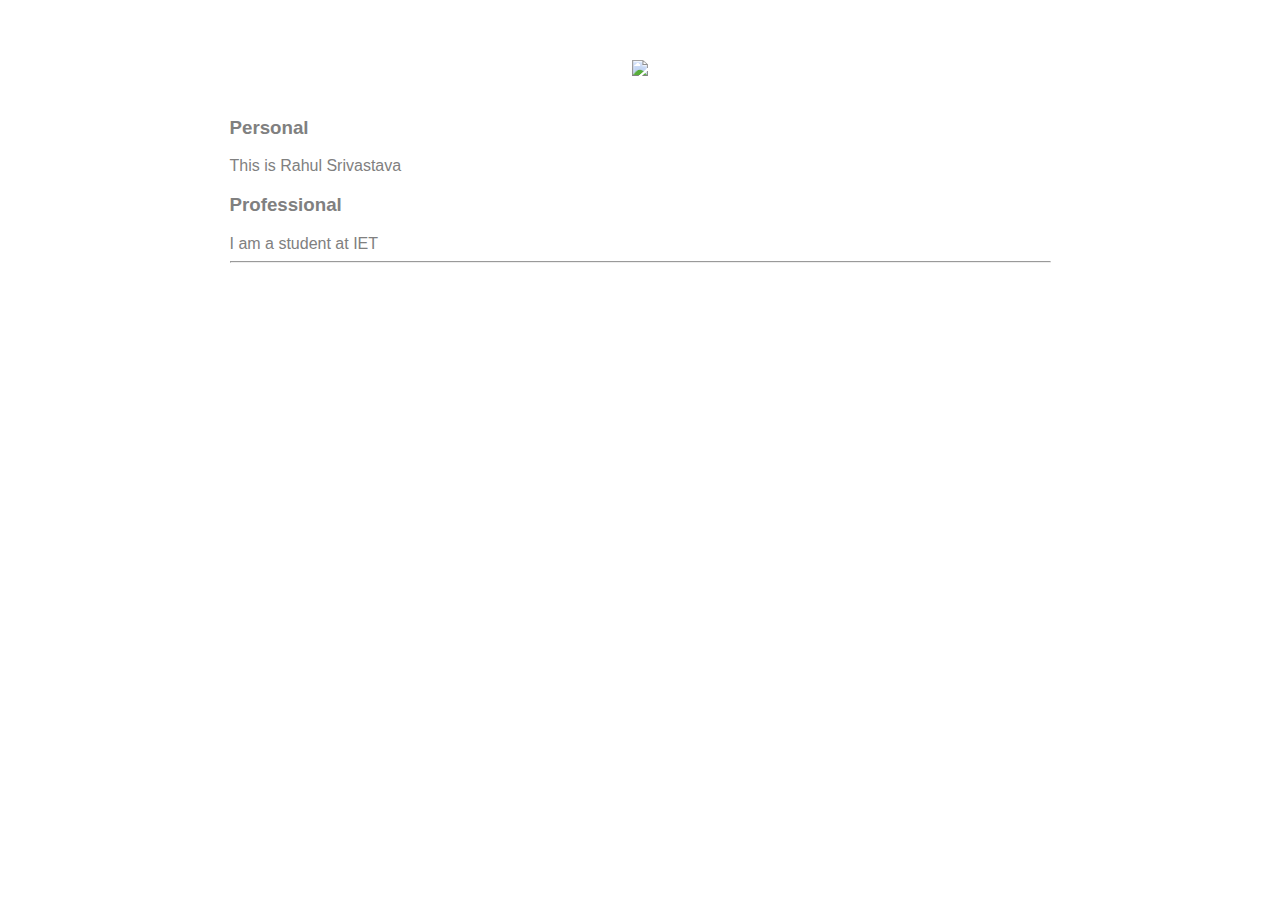
==== ui/index.html @ 807d1084 "[imad-console] Updates ui/index.html" ====
<!doctype html>
<html>
    <head>
        <link href="/ui/style.css" rel="stylesheet" />
    </head>
    <body>
        <div class="container">
            <div class="center">
                <img id='madi' src="https://cnet4.cbsistatic.com/img/QJcTT2ab-sYWwOGrxJc0MXSt3UI=/2011/10/27/a66dfbb7-fdc7-11e2-8c7c-d4ae52e62bcc/android-wallpaper5_2560x1600_1.jpg" class="img-medium"/>
            </div>
            <br>
            <h3>Personal</h3>
            <div>
                This is Rahul Srivastava
            </div>
            <h3>Professional</h3>
            <div>
                I am a student at IET
            </div>
            <hr>
            <div class="Footer">
            </div>
        </div>
        <script type="text/javascript" src="/ui/main.js">
        </script>
    </body>
</html>
---- ui/style.css ----
body {
    font-family: sans-serif;
    margin-top: 60px;
}

.center {
    text-align: center;
}

.text-big {
    font-size: 300%;
}

.bold {
    font-weight: bold;
}

.img-medium {
    height: 200px;
}
.container{
        max-width: 821px;
        margin: 0 auto;
        color: grey;
        font-family:sans-serif;
        padding-left: 20px;
        padding-right: 20px;
}
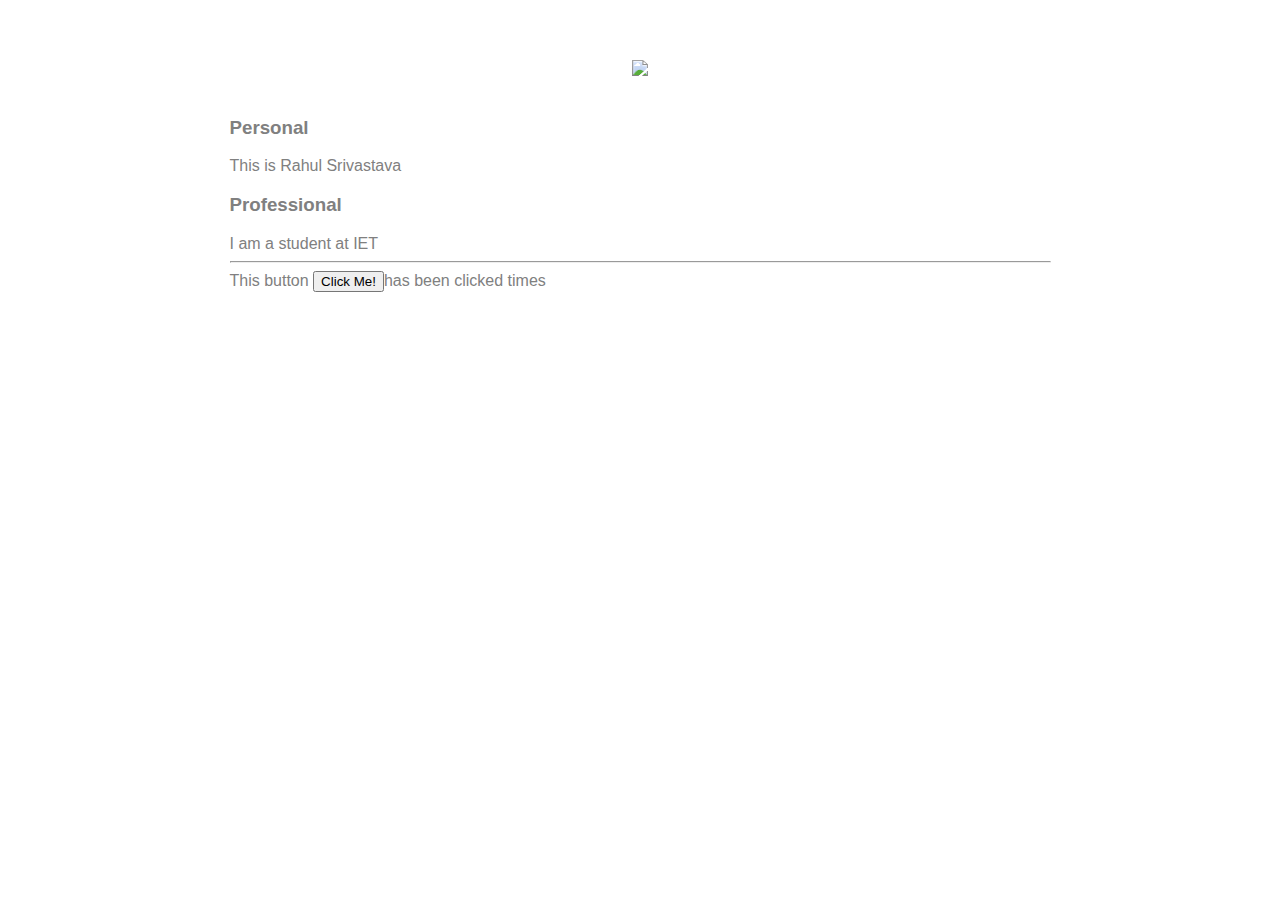
==== commit 93fd0aa4: "[imad-console] Updates ui/index.html" ====
--- a/ui/index.html
+++ b/ui/index.html
@@ -19,6 +19,7 @@
             </div>
             <hr>
             <div class="Footer">
+                This button <button id = "counter">Click Me!</button>has been clicked <span id = "count"></span>times
             </div>
         </div>
         <script type="text/javascript" src="/ui/main.js">
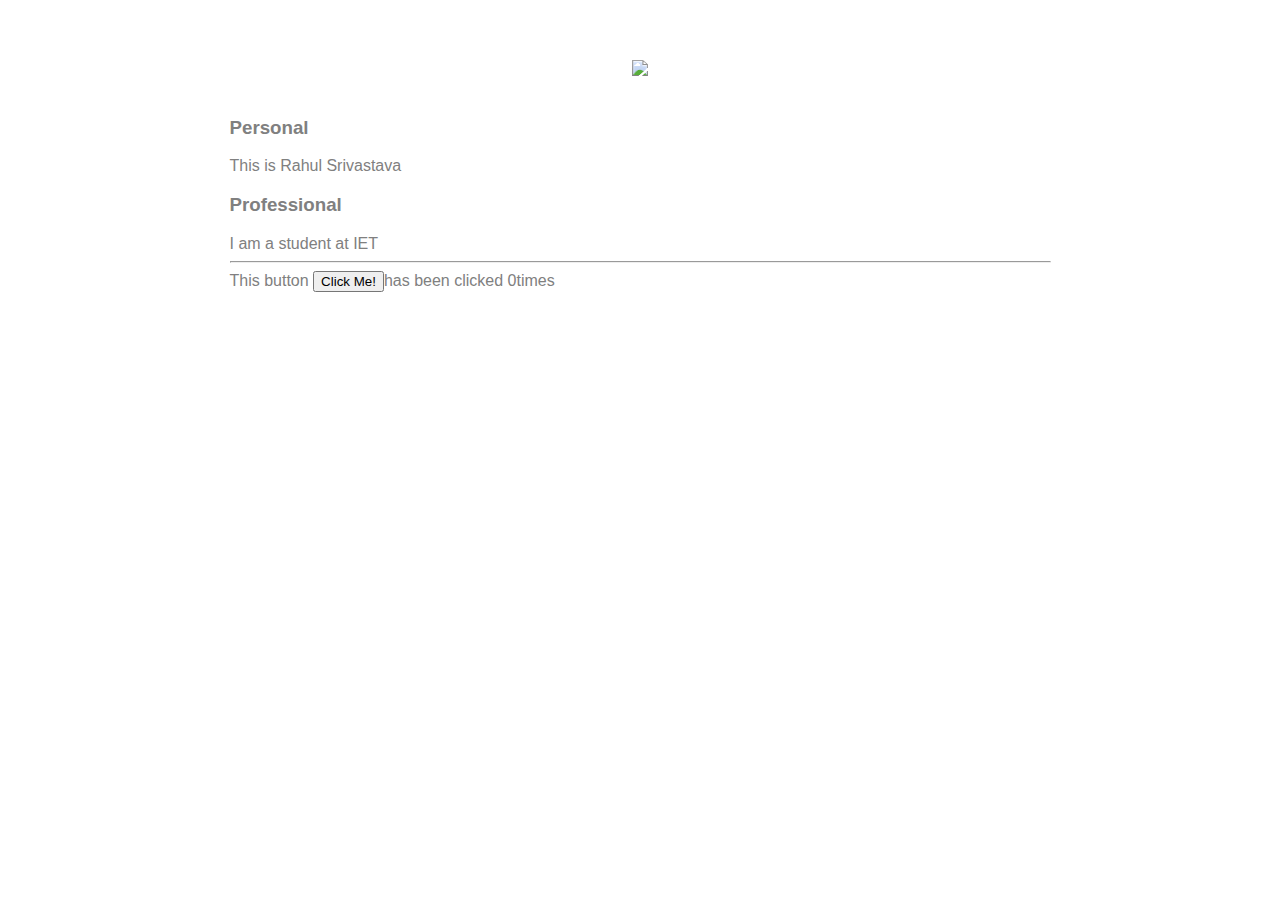
==== commit e98eca22: "[imad-console] Updates ui/index.html" ====
--- a/ui/index.html
+++ b/ui/index.html
@@ -19,7 +19,7 @@
             </div>
             <hr>
             <div class="Footer">
-                This button <button id = "counter">Click Me!</button>has been clicked <span id = "count"></span>times
+                This button <button id = "counter">Click Me!</button>has been clicked <span id = "count">0</span>times
             </div>
         </div>
         <script type="text/javascript" src="/ui/main.js">
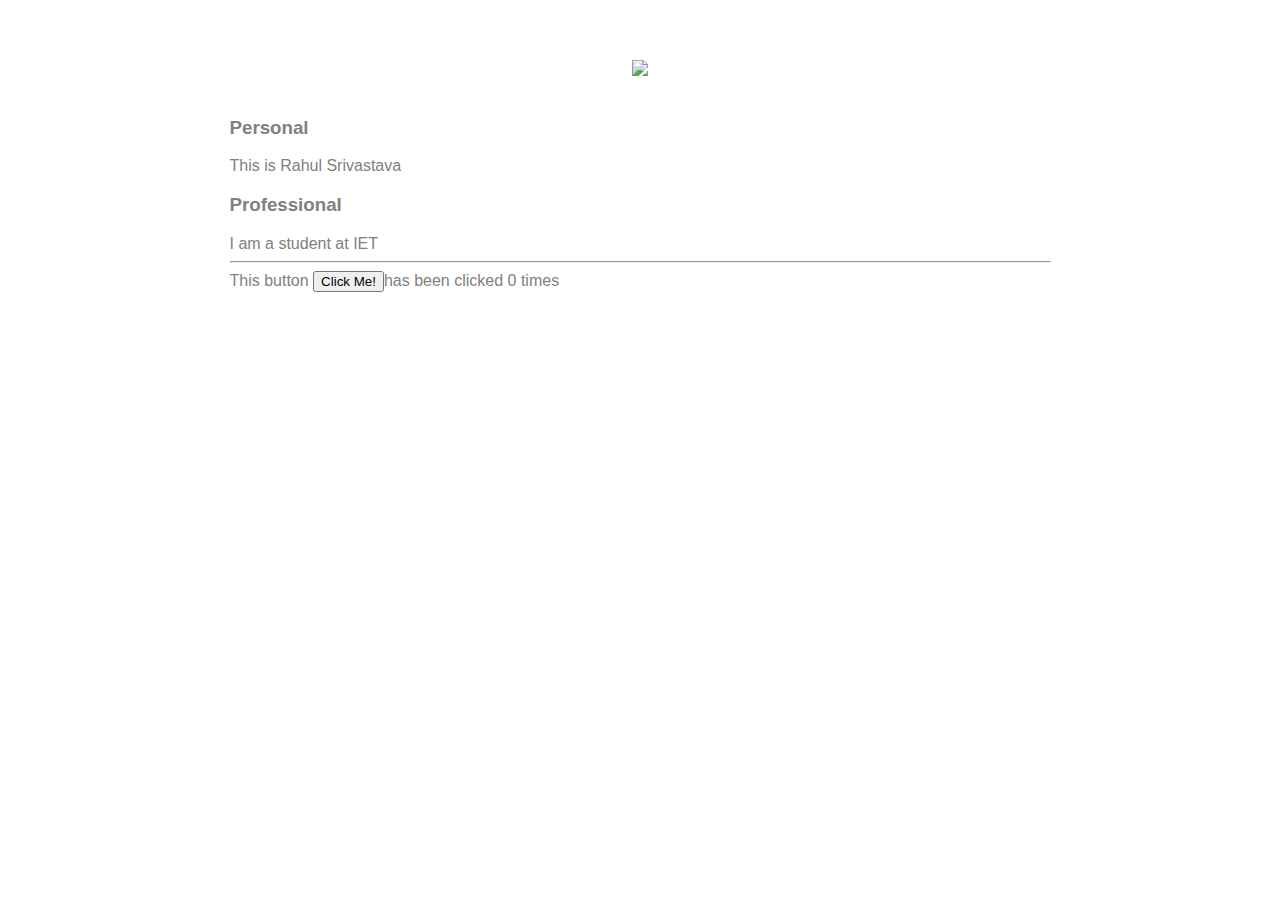
==== commit c3fd33a5: "[imad-console] Updates ui/index.html" ====
--- a/ui/index.html
+++ b/ui/index.html
@@ -19,7 +19,7 @@
             </div>
             <hr>
             <div class="Footer">
-                This button <button id = "counter">Click Me!</button>has been clicked <span id = "count">0</span>times
+                This button <button id = "counter">Click Me!</button>has been clicked <span id = "count">0</span> times
             </div>
         </div>
         <script type="text/javascript" src="/ui/main.js">
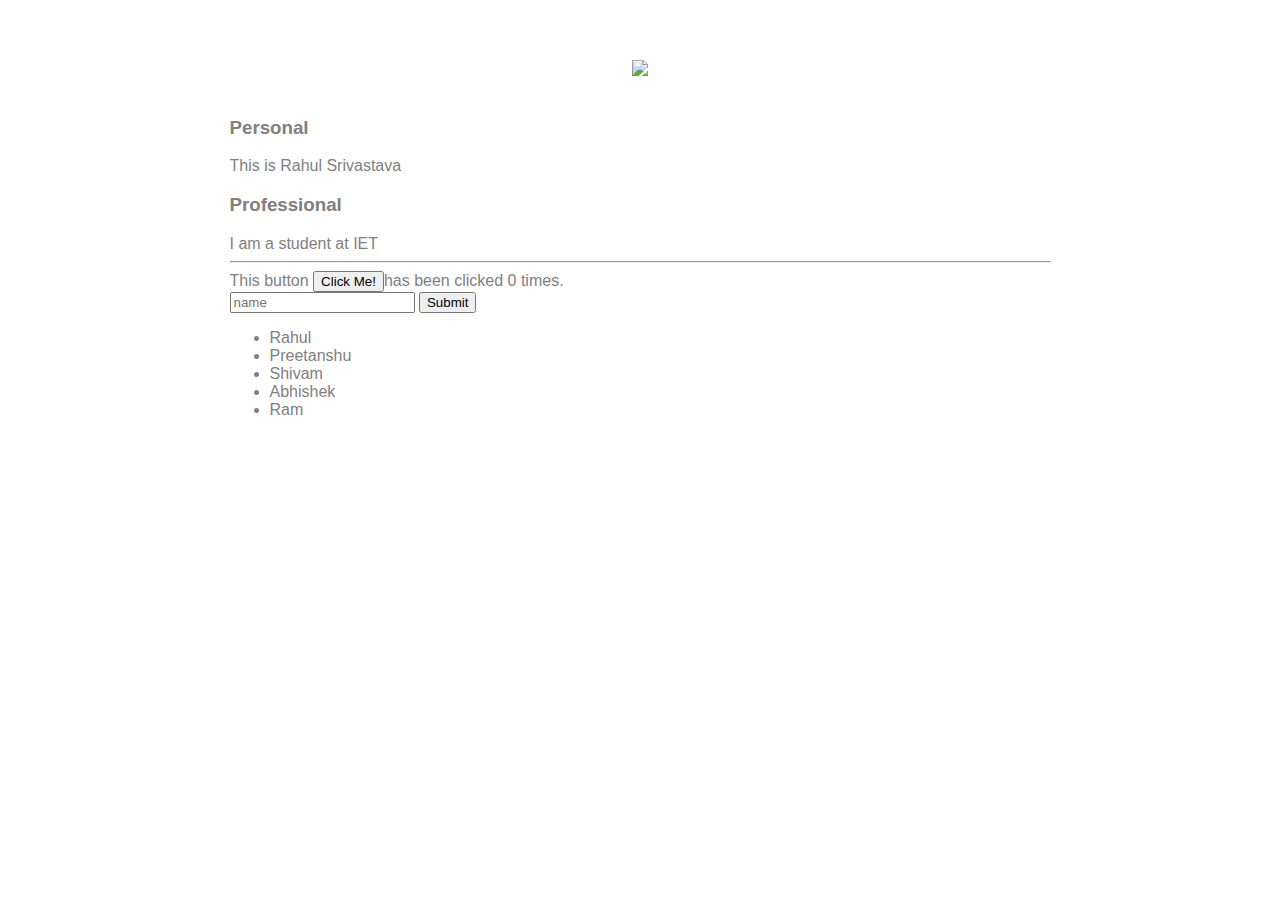
==== commit a2b360bc: "[imad-console] Updates ui/index.html" ====
--- a/ui/index.html
+++ b/ui/index.html
@@ -19,7 +19,17 @@
             </div>
             <hr>
             <div class="Footer">
-                This button <button id = "counter">Click Me!</button>has been clicked <span id = "count">0</span> times
+                This button <button id = "counter">Click Me!</button>has been clicked <span id = "count">0</span> times.
+                <br/>
+                <input type="text" id="name" placeholder="name"></input>
+                <input type="Submit" id="Submit"></input>
+                <ul>
+                    <li>Rahul</li>
+                    <li>Preetanshu</li>
+                    <li>Shivam</li>
+                    <li>Abhishek</li>
+                    <li>Ram</li>
+                </ul>
             </div>
         </div>
         <script type="text/javascript" src="/ui/main.js">
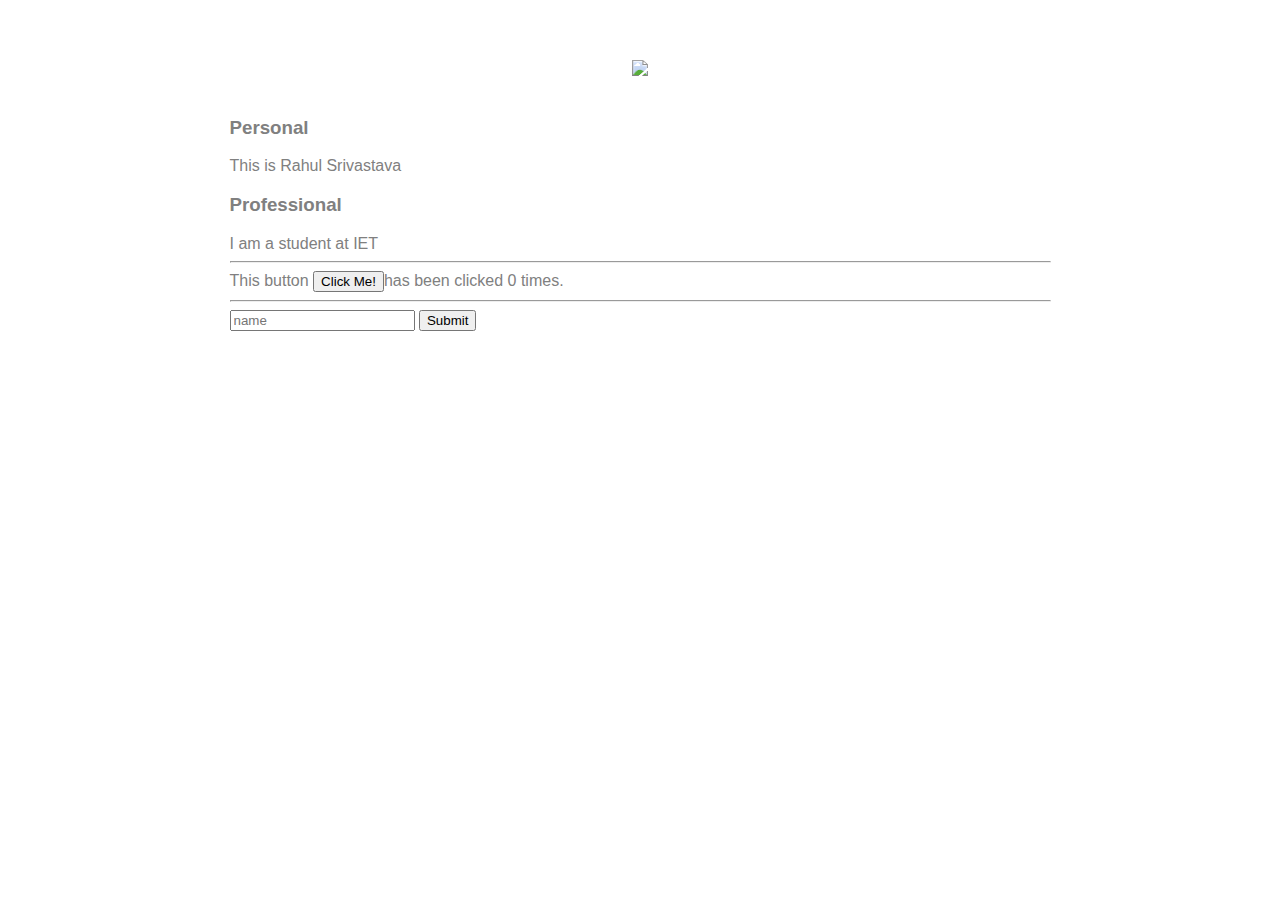
==== commit 40ecbd42: "[imad-console] Updates ui/index.html" ====
--- a/ui/index.html
+++ b/ui/index.html
@@ -20,15 +20,10 @@
             <hr>
             <div class="Footer">
                 This button <button id = "counter">Click Me!</button>has been clicked <span id = "count">0</span> times.
-                <br/>
+                <hr/>
                 <input type="text" id="name" placeholder="name"></input>
-                <input type="Submit" id="Submit"></input>
-                <ul>
-                    <li>Rahul</li>
-                    <li>Preetanshu</li>
-                    <li>Shivam</li>
-                    <li>Abhishek</li>
-                    <li>Ram</li>
+                <input type="Submit" id="Submit" ></input>
+                <ul od="namelist">
                 </ul>
             </div>
         </div>
